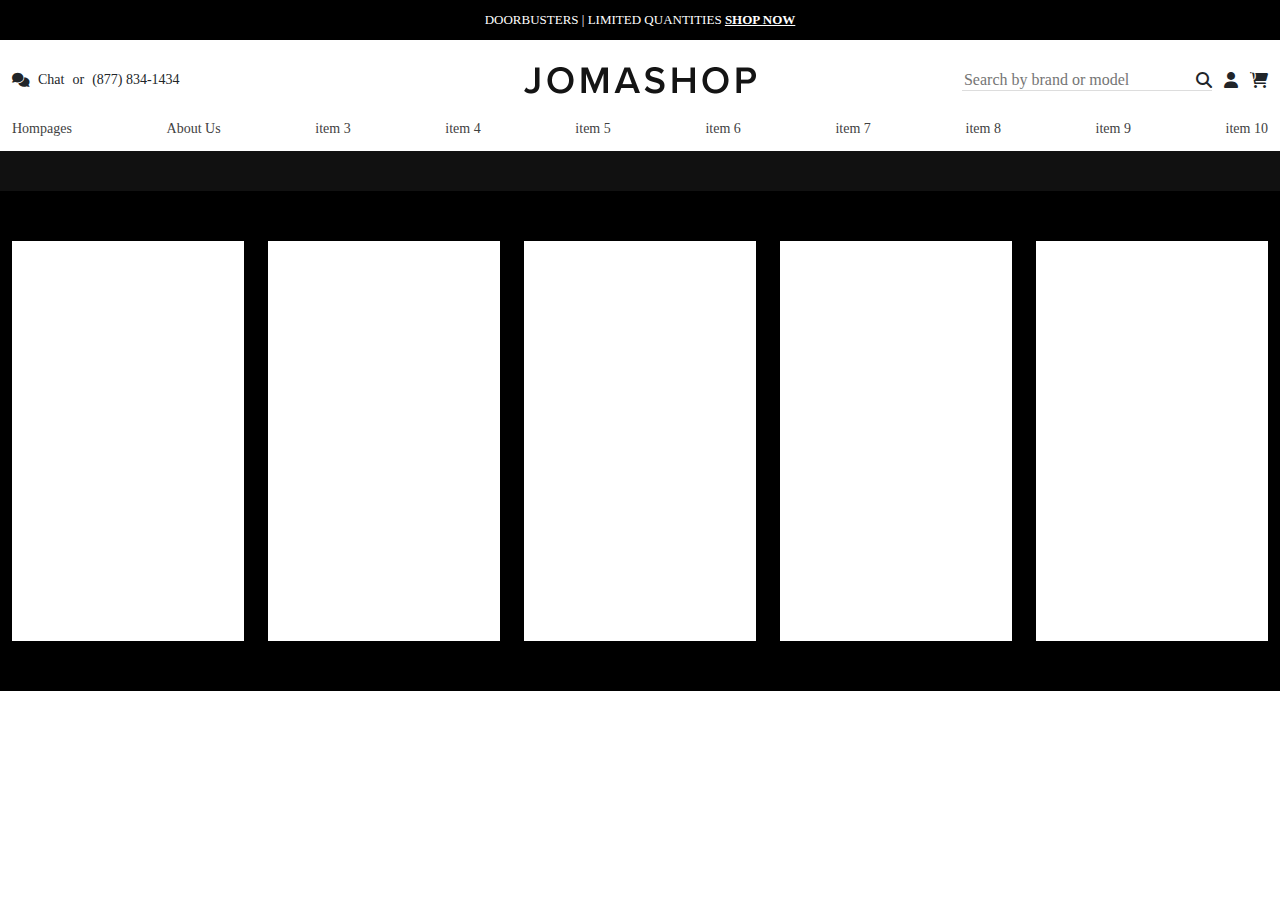
==== about.html @ 4db3b531 "update abouts" ====
<!DOCTYPE html>
<html lang="en">
  <head>
    <meta charset="UTF-8" />
    <meta http-equiv="X-UA-Compatible" content="IE=edge" />
    <meta name="viewport" content="width=device-width, initial-scale=1.0" />
    <title>About Us</title>

    <!-- styles bootstrap css -->
    <link rel="stylesheet" href="./lib/bootstrap/css/bootstrap.min.css" />

    <!-- import icon font-aws -->
    <link rel="stylesheet" href="./lib/fontawesome/css/fontawesome.css" />
    <link rel="stylesheet" href="./lib/fontawesome/css/brands.css" />
    <link rel="stylesheet" href="./lib/fontawesome/css/solid.css" />

    <!-- import owl-carousel styles css -->
    <link
      rel="stylesheet"
      href="./lib/owlcarousel/assets/owl.carousel.min.css"
    />
    <link
      rel="stylesheet"
      href="./lib/owlcarousel/assets/owl.theme.default.min.css"
    />

    <!-- stype.css - core -->
    <link rel="stylesheet" href="./assets/css/styles.css" />
    <link rel="stylesheet" href="./assets/css/styles-about.css">
  </head>

  <body>
    <!-- Header./start -->
    <div class="header">
      <div class="header-top">
        <p class="description-header-top">
          DOORBUSTERS | LIMITED QUANTITIES
          <a href="#">SHOP NOW</a>
        </p>
      </div>

      <div class="header-main">
        <div class="container">
          <div class="row">
            <div class="col-12 col-sm-6 col-md-4">
              <div class="header-main-left">
                <ul class="contact-header-left">
                  <li>
                    <i class="fa-regular fa-comments"></i>
                  </li>
                  <li>Chat</li>
                  <li>or</li>
                  <li>(877) 834-1434</li>
                </ul>
              </div>
            </div>

            <div class="col-12 col-sm-6 col-md-4">
              <div class="header-main-center">
                <div class="logo">
                  <img
                    src="assets/images/jomashop_logo.1590bcd618a33f26d6369c4066b82aaf.png"
                  />
                </div>
              </div>
            </div>

            <div class="col-12 col-sm-12 col-md-4">
              <div class="header-main-right">
                <div class="wrap-search">
                  <input type="text" placeholder="Search by brand or model" />
                  <i class="fa-solid fa-magnifying-glass"></i>
                </div>
                <div class="wrap-cart">
                  <ul>
                    <li>
                      <i class="fa-regular fa-user"></i>
                    </li>
                    <li class="add-to-cart">
                      <i class="fa-solid fa-cart-shopping"></i>
                      <span>0</span>
                    </li>
                  </ul>
                </div>
              </div>
            </div>
          </div>
        </div>
      </div>

      <div class="header-bottom">
        <div class="container">
          <div class="row">
            <div class="col-12 col-sm-12 col-md-12">
              <ul>
                <li>
                  <a href="/"> Hompages </a>
                </li>
                <li>
                  <a href="/about.html"> About Us </a>
                </li>
                <li>
                  <a href="#"> item 3 </a>
                </li>
                <li>
                  <a href="#"> item 4 </a>
                </li>
                <li>
                  <a href="#"> item 5 </a>
                </li>
                <li>
                  <a href="#"> item 6 </a>
                </li>
                <li>
                  <a href="#"> item 7 </a>
                </li>
                <li>
                  <a href="#"> item 8 </a>
                </li>
                <li>
                  <a href="#"> item 9 </a>
                </li>
                <li>
                  <a href="#"> item 10 </a>
                </li>
              </ul>
            </div>
          </div>
        </div>
      </div>

      <div class="header-qc"></div>
    </div>

    <div class="main">
        <div class="container">

        </div>
    </div>
  

    <!-- Footer.start -->
    <div class="footer">
      
      <div class="container">
        <div class="row">
          <div class="col">
            <div class="item"></div>
          </div>
          <div class="col">
            <div class="item"></div>
          </div>
          <div class="col">
            <div class="item"></div>
          </div>
          <div class="col">
            <div class="item"></div>
          </div>
          <div class="col">
            <div class="item"></div>
          </div>
        </div>
      </div>
    </div>
    <!-- import jquery -->
    <script src="./lib/jquery-3.6.1.min.js"></script>
    <!-- import js owl carousel -->
    <script src="./lib/owlcarousel/owl.carousel.min.js"></script>
    <!-- Import JS Bootstrap -->
    <script src="./lib/bootstrap/js/bootstrap.bundle.min.js"></script>
    <!-- Import js custom main -->
    <script src="./assets/js/custom.js"></script>
  </body>
</html>
---- lib/fontawesome/css/brands.css ----
/*!
 * Font Awesome Free 6.2.0 by @fontawesome - https://fontawesome.com
 * License - https://fontawesome.com/license/free (Icons: CC BY 4.0, Fonts: SIL OFL 1.1, Code: MIT License)
 * Copyright 2022 Fonticons, Inc.
 */
:root, :host {
  --fa-style-family-brands: 'Font Awesome 6 Brands';
  --fa-font-brands: normal 400 1em/1 'Font Awesome 6 Brands'; }

@font-face {
  font-family: 'Font Awesome 6 Brands';
  font-style: normal;
  font-weight: 400;
  font-display: block;
  src: url("../webfonts/fa-brands-400.woff2") format("woff2"), url("../webfonts/fa-brands-400.ttf") format("truetype"); }

.fab,
.fa-brands {
  font-weight: 400; }

.fa-monero:before {
  content: "\f3d0"; }

.fa-hooli:before {
  content: "\f427"; }

.fa-yelp:before {
  content: "\f1e9"; }

.fa-cc-visa:before {
  content: "\f1f0"; }

.fa-lastfm:before {
  content: "\f202"; }

.fa-shopware:before {
  content: "\f5b5"; }

.fa-creative-commons-nc:before {
  content: "\f4e8"; }

.fa-aws:before {
  content: "\f375"; }

.fa-redhat:before {
  content: "\f7bc"; }

.fa-yoast:before {
  content: "\f2b1"; }

.fa-cloudflare:before {
  content: "\e07d"; }

.fa-ups:before {
  content: "\f7e0"; }

.fa-wpexplorer:before {
  content: "\f2de"; }

.fa-dyalog:before {
  content: "\f399"; }

.fa-bity:before {
  content: "\f37a"; }

.fa-stackpath:before {
  content: "\f842"; }

.fa-buysellads:before {
  content: "\f20d"; }

.fa-first-order:before {
  content: "\f2b0"; }

.fa-modx:before {
  content: "\f285"; }

.fa-guilded:before {
  content: "\e07e"; }

.fa-vnv:before {
  content: "\f40b"; }

.fa-square-js:before {
  content: "\f3b9"; }

.fa-js-square:before {
  content: "\f3b9"; }

.fa-microsoft:before {
  content: "\f3ca"; }

.fa-qq:before {
  content: "\f1d6"; }

.fa-orcid:before {
  content: "\f8d2"; }

.fa-java:before {
  content: "\f4e4"; }

.fa-invision:before {
  content: "\f7b0"; }

.fa-creative-commons-pd-alt:before {
  content: "\f4ed"; }

.fa-centercode:before {
  content: "\f380"; }

.fa-glide-g:before {
  content: "\f2a6"; }

.fa-drupal:before {
  content: "\f1a9"; }

.fa-hire-a-helper:before {
  content: "\f3b0"; }

.fa-creative-commons-by:before {
  content: "\f4e7"; }

.fa-unity:before {
  content: "\e049"; }

.fa-whmcs:before {
  content: "\f40d"; }

.fa-rocketchat:before {
  content: "\f3e8"; }

.fa-vk:before {
  content: "\f189"; }

.fa-untappd:before {
  content: "\f405"; }

.fa-mailchimp:before {
  content: "\f59e"; }

.fa-css3-alt:before {
  content: "\f38b"; }

.fa-square-reddit:before {
  content: "\f1a2"; }

.fa-reddit-square:before {
  content: "\f1a2"; }

.fa-vimeo-v:before {
  content: "\f27d"; }

.fa-contao:before {
  content: "\f26d"; }

.fa-square-font-awesome:before {
  content: "\e5ad"; }

.fa-deskpro:before {
  content: "\f38f"; }

.fa-sistrix:before {
  content: "\f3ee"; }

.fa-square-instagram:before {
  content: "\e055"; }

.fa-instagram-square:before {
  content: "\e055"; }

.fa-battle-net:before {
  content: "\f835"; }

.fa-the-red-yeti:before {
  content: "\f69d"; }

.fa-square-hacker-news:before {
  content: "\f3af"; }

.fa-hacker-news-square:before {
  content: "\f3af"; }

.fa-edge:before {
  content: "\f282"; }

.fa-napster:before {
  content: "\f3d2"; }

.fa-square-snapchat:before {
  content: "\f2ad"; }

.fa-snapchat-square:before {
  content: "\f2ad"; }

.fa-google-plus-g:before {
  content: "\f0d5"; }

.fa-artstation:before {
  content: "\f77a"; }

.fa-markdown:before {
  content: "\f60f"; }

.fa-sourcetree:before {
  content: "\f7d3"; }

.fa-google-plus:before {
  content: "\f2b3"; }

.fa-diaspora:before {
  content: "\f791"; }

.fa-foursquare:before {
  content: "\f180"; }

.fa-stack-overflow:before {
  content: "\f16c"; }

.fa-github-alt:before {
  content: "\f113"; }

.fa-phoenix-squadron:before {
  content: "\f511"; }

.fa-pagelines:before {
  content: "\f18c"; }

.fa-algolia:before {
  content: "\f36c"; }

.fa-red-river:before {
  content: "\f3e3"; }

.fa-creative-commons-sa:before {
  content: "\f4ef"; }

.fa-safari:before {
  content: "\f267"; }

.fa-google:before {
  content: "\f1a0"; }

.fa-square-font-awesome-stroke:before {
  content: "\f35c"; }

.fa-font-awesome-alt:before {
  content: "\f35c"; }

.fa-atlassian:before {
  content: "\f77b"; }

.fa-linkedin-in:before {
  content: "\f0e1"; }

.fa-digital-ocean:before {
  content: "\f391"; }

.fa-nimblr:before {
  content: "\f5a8"; }

.fa-chromecast:before {
  content: "\f838"; }

.fa-evernote:before {
  content: "\f839"; }

.fa-hacker-news:before {
  content: "\f1d4"; }

.fa-creative-commons-sampling:before {
  content: "\f4f0"; }

.fa-adversal:before {
  content: "\f36a"; }

.fa-creative-commons:before {
  content: "\f25e"; }

.fa-watchman-monitoring:before {
  content: "\e087"; }

.fa-fonticons:before {
  content: "\f280"; }

.fa-weixin:before {
  content: "\f1d7"; }

.fa-shirtsinbulk:before {
  content: "\f214"; }

.fa-codepen:before {
  content: "\f1cb"; }

.fa-git-alt:before {
  content: "\f841"; }

.fa-lyft:before {
  content: "\f3c3"; }

.fa-rev:before {
  content: "\f5b2"; }

.fa-windows:before {
  content: "\f17a"; }

.fa-wizards-of-the-coast:before {
  content: "\f730"; }

.fa-square-viadeo:before {
  content: "\f2aa"; }

.fa-viadeo-square:before {
  content: "\f2aa"; }

.fa-meetup:before {
  content: "\f2e0"; }

.fa-centos:before {
  content: "\f789"; }

.fa-adn:before {
  content: "\f170"; }

.fa-cloudsmith:before {
  content: "\f384"; }

.fa-pied-piper-alt:before {
  content: "\f1a8"; }

.fa-square-dribbble:before {
  content: "\f397"; }

.fa-dribbble-square:before {
  content: "\f397"; }

.fa-codiepie:before {
  content: "\f284"; }

.fa-node:before {
  content: "\f419"; }

.fa-mix:before {
  content: "\f3cb"; }

.fa-steam:before {
  content: "\f1b6"; }

.fa-cc-apple-pay:before {
  content: "\f416"; }

.fa-scribd:before {
  content: "\f28a"; }

.fa-openid:before {
  content: "\f19b"; }

.fa-instalod:before {
  content: "\e081"; }

.fa-expeditedssl:before {
  content: "\f23e"; }

.fa-sellcast:before {
  content: "\f2da"; }

.fa-square-twitter:before {
  content: "\f081"; }

.fa-twitter-square:before {
  content: "\f081"; }

.fa-r-project:before {
  content: "\f4f7"; }

.fa-delicious:before {
  content: "\f1a5"; }

.fa-freebsd:before {
  content: "\f3a4"; }

.fa-vuejs:before {
  content: "\f41f"; }

.fa-accusoft:before {
  content: "\f369"; }

.fa-ioxhost:before {
  content: "\f208"; }

.fa-fonticons-fi:before {
  content: "\f3a2"; }

.fa-app-store:before {
  content: "\f36f"; }

.fa-cc-mastercard:before {
  content: "\f1f1"; }

.fa-itunes-note:before {
  content: "\f3b5"; }

.fa-golang:before {
  content: "\e40f"; }

.fa-kickstarter:before {
  content: "\f3bb"; }

.fa-grav:before {
  content: "\f2d6"; }

.fa-weibo:before {
  content: "\f18a"; }

.fa-uncharted:before {
  content: "\e084"; }

.fa-firstdraft:before {
  content: "\f3a1"; }

.fa-square-youtube:before {
  content: "\f431"; }

.fa-youtube-square:before {
  content: "\f431"; }

.fa-wikipedia-w:before {
  content: "\f266"; }

.fa-wpressr:before {
  content: "\f3e4"; }

.fa-rendact:before {
  content: "\f3e4"; }

.fa-angellist:before {
  content: "\f209"; }

.fa-galactic-republic:before {
  content: "\f50c"; }

.fa-nfc-directional:before {
  content: "\e530"; }

.fa-skype:before {
  content: "\f17e"; }

.fa-joget:before {
  content: "\f3b7"; }

.fa-fedora:before {
  content: "\f798"; }

.fa-stripe-s:before {
  content: "\f42a"; }

.fa-meta:before {
  content: "\e49b"; }

.fa-laravel:before {
  content: "\f3bd"; }

.fa-hotjar:before {
  content: "\f3b1"; }

.fa-bluetooth-b:before {
  content: "\f294"; }

.fa-sticker-mule:before {
  content: "\f3f7"; }

.fa-creative-commons-zero:before {
  content: "\f4f3"; }

.fa-hips:before {
  content: "\f452"; }

.fa-behance:before {
  content: "\f1b4"; }

.fa-reddit:before {
  content: "\f1a1"; }

.fa-discord:before {
  content: "\f392"; }

.fa-chrome:before {
  content: "\f268"; }

.fa-app-store-ios:before {
  content: "\f370"; }

.fa-cc-discover:before {
  content: "\f1f2"; }

.fa-wpbeginner:before {
  content: "\f297"; }

.fa-confluence:before {
  content: "\f78d"; }

.fa-mdb:before {
  content: "\f8ca"; }

.fa-dochub:before {
  content: "\f394"; }

.fa-accessible-icon:before {
  content: "\f368"; }

.fa-ebay:before {
  content: "\f4f4"; }

.fa-amazon:before {
  content: "\f270"; }

.fa-unsplash:before {
  content: "\e07c"; }

.fa-yarn:before {
  content: "\f7e3"; }

.fa-square-steam:before {
  content: "\f1b7"; }

.fa-steam-square:before {
  content: "\f1b7"; }

.fa-500px:before {
  content: "\f26e"; }

.fa-square-vimeo:before {
  content: "\f194"; }

.fa-vimeo-square:before {
  content: "\f194"; }

.fa-asymmetrik:before {
  content: "\f372"; }

.fa-font-awesome:before {
  content: "\f2b4"; }

.fa-font-awesome-flag:before {
  content: "\f2b4"; }

.fa-font-awesome-logo-full:before {
  content: "\f2b4"; }

.fa-gratipay:before {
  content: "\f184"; }

.fa-apple:before {
  content: "\f179"; }

.fa-hive:before {
  content: "\e07f"; }

.fa-gitkraken:before {
  content: "\f3a6"; }

.fa-keybase:before {
  content: "\f4f5"; }

.fa-apple-pay:before {
  content: "\f415"; }

.fa-padlet:before {
  content: "\e4a0"; }

.fa-amazon-pay:before {
  content: "\f42c"; }

.fa-square-github:before {
  content: "\f092"; }

.fa-github-square:before {
  content: "\f092"; }

.fa-stumbleupon:before {
  content: "\f1a4"; }

.fa-fedex:before {
  content: "\f797"; }

.fa-phoenix-framework:before {
  content: "\f3dc"; }

.fa-shopify:before {
  content: "\e057"; }

.fa-neos:before {
  content: "\f612"; }

.fa-hackerrank:before {
  content: "\f5f7"; }

.fa-researchgate:before {
  content: "\f4f8"; }

.fa-swift:before {
  content: "\f8e1"; }

.fa-angular:before {
  content: "\f420"; }

.fa-speakap:before {
  content: "\f3f3"; }

.fa-angrycreative:before {
  content: "\f36e"; }

.fa-y-combinator:before {
  content: "\f23b"; }

.fa-empire:before {
  content: "\f1d1"; }

.fa-envira:before {
  content: "\f299"; }

.fa-square-gitlab:before {
  content: "\e5ae"; }

.fa-gitlab-square:before {
  content: "\e5ae"; }

.fa-studiovinari:before {
  content: "\f3f8"; }

.fa-pied-piper:before {
  content: "\f2ae"; }

.fa-wordpress:before {
  content: "\f19a"; }

.fa-product-hunt:before {
  content: "\f288"; }

.fa-firefox:before {
  content: "\f269"; }

.fa-linode:before {
  content: "\f2b8"; }

.fa-goodreads:before {
  content: "\f3a8"; }

.fa-square-odnoklassniki:before {
  content: "\f264"; }

.fa-odnoklassniki-square:before {
  content: "\f264"; }

.fa-jsfiddle:before {
  content: "\f1cc"; }

.fa-sith:before {
  content: "\f512"; }

.fa-themeisle:before {
  content: "\f2b2"; }

.fa-page4:before {
  content: "\f3d7"; }

.fa-hashnode:before {
  content: "\e499"; }

.fa-react:before {
  content: "\f41b"; }

.fa-cc-paypal:before {
  content: "\f1f4"; }

.fa-squarespace:before {
  content: "\f5be"; }

.fa-cc-stripe:before {
  content: "\f1f5"; }

.fa-creative-commons-share:before {
  content: "\f4f2"; }

.fa-bitcoin:before {
  content: "\f379"; }

.fa-keycdn:before {
  content: "\f3ba"; }

.fa-opera:before {
  content: "\f26a"; }

.fa-itch-io:before {
  content: "\f83a"; }

.fa-umbraco:before {
  content: "\f8e8"; }

.fa-galactic-senate:before {
  content: "\f50d"; }

.fa-ubuntu:before {
  content: "\f7df"; }

.fa-draft2digital:before {
  content: "\f396"; }

.fa-stripe:before {
  content: "\f429"; }

.fa-houzz:before {
  content: "\f27c"; }

.fa-gg:before {
  content: "\f260"; }

.fa-dhl:before {
  content: "\f790"; }

.fa-square-pinterest:before {
  content: "\f0d3"; }

.fa-pinterest-square:before {
  content: "\f0d3"; }

.fa-xing:before {
  content: "\f168"; }

.fa-blackberry:before {
  content: "\f37b"; }

.fa-creative-commons-pd:before {
  content: "\f4ec"; }

.fa-playstation:before {
  content: "\f3df"; }

.fa-quinscape:before {
  content: "\f459"; }

.fa-less:before {
  content: "\f41d"; }

.fa-blogger-b:before {
  content: "\f37d"; }

.fa-opencart:before {
  content: "\f23d"; }

.fa-vine:before {
  content: "\f1ca"; }

.fa-paypal:before {
  content: "\f1ed"; }

.fa-gitlab:before {
  content: "\f296"; }

.fa-typo3:before {
  content: "\f42b"; }

.fa-reddit-alien:before {
  content: "\f281"; }

.fa-yahoo:before {
  content: "\f19e"; }

.fa-dailymotion:before {
  content: "\e052"; }

.fa-affiliatetheme:before {
  content: "\f36b"; }

.fa-pied-piper-pp:before {
  content: "\f1a7"; }

.fa-bootstrap:before {
  content: "\f836"; }

.fa-odnoklassniki:before {
  content: "\f263"; }

.fa-nfc-symbol:before {
  content: "\e531"; }

.fa-ethereum:before {
  content: "\f42e"; }

.fa-speaker-deck:before {
  content: "\f83c"; }

.fa-creative-commons-nc-eu:before {
  content: "\f4e9"; }

.fa-patreon:before {
  content: "\f3d9"; }

.fa-avianex:before {
  content: "\f374"; }

.fa-ello:before {
  content: "\f5f1"; }

.fa-gofore:before {
  content: "\f3a7"; }

.fa-bimobject:before {
  content: "\f378"; }

.fa-facebook-f:before {
  content: "\f39e"; }

.fa-square-google-plus:before {
  content: "\f0d4"; }

.fa-google-plus-square:before {
  content: "\f0d4"; }

.fa-mandalorian:before {
  content: "\f50f"; }

.fa-first-order-alt:before {
  content: "\f50a"; }

.fa-osi:before {
  content: "\f41a"; }

.fa-google-wallet:before {
  content: "\f1ee"; }

.fa-d-and-d-beyond:before {
  content: "\f6ca"; }

.fa-periscope:before {
  content: "\f3da"; }

.fa-fulcrum:before {
  content: "\f50b"; }

.fa-cloudscale:before {
  content: "\f383"; }

.fa-forumbee:before {
  content: "\f211"; }

.fa-mizuni:before {
  content: "\f3cc"; }

.fa-schlix:before {
  content: "\f3ea"; }

.fa-square-xing:before {
  content: "\f169"; }

.fa-xing-square:before {
  content: "\f169"; }

.fa-bandcamp:before {
  content: "\f2d5"; }

.fa-wpforms:before {
  content: "\f298"; }

.fa-cloudversify:before {
  content: "\f385"; }

.fa-usps:before {
  content: "\f7e1"; }

.fa-megaport:before {
  content: "\f5a3"; }

.fa-magento:before {
  content: "\f3c4"; }

.fa-spotify:before {
  content: "\f1bc"; }

.fa-optin-monster:before {
  content: "\f23c"; }

.fa-fly:before {
  content: "\f417"; }

.fa-aviato:before {
  content: "\f421"; }

.fa-itunes:before {
  content: "\f3b4"; }

.fa-cuttlefish:before {
  content: "\f38c"; }

.fa-blogger:before {
  content: "\f37c"; }

.fa-flickr:before {
  content: "\f16e"; }

.fa-viber:before {
  content: "\f409"; }

.fa-soundcloud:before {
  content: "\f1be"; }

.fa-digg:before {
  content: "\f1a6"; }

.fa-tencent-weibo:before {
  content: "\f1d5"; }

.fa-symfony:before {
  content: "\f83d"; }

.fa-maxcdn:before {
  content: "\f136"; }

.fa-etsy:before {
  content: "\f2d7"; }

.fa-facebook-messenger:before {
  content: "\f39f"; }

.fa-audible:before {
  content: "\f373"; }

.fa-think-peaks:before {
  content: "\f731"; }

.fa-bilibili:before {
  content: "\e3d9"; }

.fa-erlang:before {
  content: "\f39d"; }

.fa-cotton-bureau:before {
  content: "\f89e"; }

.fa-dashcube:before {
  content: "\f210"; }

.fa-42-group:before {
  content: "\e080"; }

.fa-innosoft:before {
  content: "\e080"; }

.fa-stack-exchange:before {
  content: "\f18d"; }

.fa-elementor:before {
  content: "\f430"; }

.fa-square-pied-piper:before {
  content: "\e01e"; }

.fa-pied-piper-square:before {
  content: "\e01e"; }

.fa-creative-commons-nd:before {
  content: "\f4eb"; }

.fa-palfed:before {
  content: "\f3d8"; }

.fa-superpowers:before {
  content: "\f2dd"; }

.fa-resolving:before {
  content: "\f3e7"; }

.fa-xbox:before {
  content: "\f412"; }

.fa-searchengin:before {
  content: "\f3eb"; }

.fa-tiktok:before {
  content: "\e07b"; }

.fa-square-facebook:before {
  content: "\f082"; }

.fa-facebook-square:before {
  content: "\f082"; }

.fa-renren:before {
  content: "\f18b"; }

.fa-linux:before {
  content: "\f17c"; }

.fa-glide:before {
  content: "\f2a5"; }

.fa-linkedin:before {
  content: "\f08c"; }

.fa-hubspot:before {
  content: "\f3b2"; }

.fa-deploydog:before {
  content: "\f38e"; }

.fa-twitch:before {
  content: "\f1e8"; }

.fa-ravelry:before {
  content: "\f2d9"; }

.fa-mixer:before {
  content: "\e056"; }

.fa-square-lastfm:before {
  content: "\f203"; }

.fa-lastfm-square:before {
  content: "\f203"; }

.fa-vimeo:before {
  content: "\f40a"; }

.fa-mendeley:before {
  content: "\f7b3"; }

.fa-uniregistry:before {
  content: "\f404"; }

.fa-figma:before {
  content: "\f799"; }

.fa-creative-commons-remix:before {
  content: "\f4ee"; }

.fa-cc-amazon-pay:before {
  content: "\f42d"; }

.fa-dropbox:before {
  content: "\f16b"; }

.fa-instagram:before {
  content: "\f16d"; }

.fa-cmplid:before {
  content: "\e360"; }

.fa-facebook:before {
  content: "\f09a"; }

.fa-gripfire:before {
  content: "\f3ac"; }

.fa-jedi-order:before {
  content: "\f50e"; }

.fa-uikit:before {
  content: "\f403"; }

.fa-fort-awesome-alt:before {
  content: "\f3a3"; }

.fa-phabricator:before {
  content: "\f3db"; }

.fa-ussunnah:before {
  content: "\f407"; }

.fa-earlybirds:before {
  content: "\f39a"; }

.fa-trade-federation:before {
  content: "\f513"; }

.fa-autoprefixer:before {
  content: "\f41c"; }

.fa-whatsapp:before {
  content: "\f232"; }

.fa-slideshare:before {
  content: "\f1e7"; }

.fa-google-play:before {
  content: "\f3ab"; }

.fa-viadeo:before {
  content: "\f2a9"; }

.fa-line:before {
  content: "\f3c0"; }

.fa-google-drive:before {
  content: "\f3aa"; }

.fa-servicestack:before {
  content: "\f3ec"; }

.fa-simplybuilt:before {
  content: "\f215"; }

.fa-bitbucket:before {
  content: "\f171"; }

.fa-imdb:before {
  content: "\f2d8"; }

.fa-deezer:before {
  content: "\e077"; }

.fa-raspberry-pi:before {
  content: "\f7bb"; }

.fa-jira:before {
  content: "\f7b1"; }

.fa-docker:before {
  content: "\f395"; }

.fa-screenpal:before {
  content: "\e570"; }

.fa-bluetooth:before {
  content: "\f293"; }

.fa-gitter:before {
  content: "\f426"; }

.fa-d-and-d:before {
  content: "\f38d"; }

.fa-microblog:before {
  content: "\e01a"; }

.fa-cc-diners-club:before {
  content: "\f24c"; }

.fa-gg-circle:before {
  content: "\f261"; }

.fa-pied-piper-hat:before {
  content: "\f4e5"; }

.fa-kickstarter-k:before {
  content: "\f3bc"; }

.fa-yandex:before {
  content: "\f413"; }

.fa-readme:before {
  content: "\f4d5"; }

.fa-html5:before {
  content: "\f13b"; }

.fa-sellsy:before {
  content: "\f213"; }

.fa-sass:before {
  content: "\f41e"; }

.fa-wirsindhandwerk:before {
  content: "\e2d0"; }

.fa-wsh:before {
  content: "\e2d0"; }

.fa-buromobelexperte:before {
  content: "\f37f"; }

.fa-salesforce:before {
  content: "\f83b"; }

.fa-octopus-deploy:before {
  content: "\e082"; }

.fa-medapps:before {
  content: "\f3c6"; }

.fa-ns8:before {
  content: "\f3d5"; }

.fa-pinterest-p:before {
  content: "\f231"; }

.fa-apper:before {
  content: "\f371"; }

.fa-fort-awesome:before {
  content: "\f286"; }

.fa-waze:before {
  content: "\f83f"; }

.fa-cc-jcb:before {
  content: "\f24b"; }

.fa-snapchat:before {
  content: "\f2ab"; }

.fa-snapchat-ghost:before {
  content: "\f2ab"; }

.fa-fantasy-flight-games:before {
  content: "\f6dc"; }

.fa-rust:before {
  content: "\e07a"; }

.fa-wix:before {
  content: "\f5cf"; }

.fa-square-behance:before {
  content: "\f1b5"; }

.fa-behance-square:before {
  content: "\f1b5"; }

.fa-supple:before {
  content: "\f3f9"; }

.fa-rebel:before {
  content: "\f1d0"; }

.fa-css3:before {
  content: "\f13c"; }

.fa-staylinked:before {
  content: "\f3f5"; }

.fa-kaggle:before {
  content: "\f5fa"; }

.fa-space-awesome:before {
  content: "\e5ac"; }

.fa-deviantart:before {
  content: "\f1bd"; }

.fa-cpanel:before {
  content: "\f388"; }

.fa-goodreads-g:before {
  content: "\f3a9"; }

.fa-square-git:before {
  content: "\f1d2"; }

.fa-git-square:before {
  content: "\f1d2"; }

.fa-square-tumblr:before {
  content: "\f174"; }

.fa-tumblr-square:before {
  content: "\f174"; }

.fa-trello:before {
  content: "\f181"; }

.fa-creative-commons-nc-jp:before {
  content: "\f4ea"; }

.fa-get-pocket:before {
  content: "\f265"; }

.fa-perbyte:before {
  content: "\e083"; }

.fa-grunt:before {
  content: "\f3ad"; }

.fa-weebly:before {
  content: "\f5cc"; }

.fa-connectdevelop:before {
  content: "\f20e"; }

.fa-leanpub:before {
  content: "\f212"; }

.fa-black-tie:before {
  content: "\f27e"; }

.fa-themeco:before {
  content: "\f5c6"; }

.fa-python:before {
  content: "\f3e2"; }

.fa-android:before {
  content: "\f17b"; }

.fa-bots:before {
  content: "\e340"; }

.fa-free-code-camp:before {
  content: "\f2c5"; }

.fa-hornbill:before {
  content: "\f592"; }

.fa-js:before {
  content: "\f3b8"; }

.fa-ideal:before {
  content: "\e013"; }

.fa-git:before {
  content: "\f1d3"; }

.fa-dev:before {
  content: "\f6cc"; }

.fa-sketch:before {
  content: "\f7c6"; }

.fa-yandex-international:before {
  content: "\f414"; }

.fa-cc-amex:before {
  content: "\f1f3"; }

.fa-uber:before {
  content: "\f402"; }

.fa-github:before {
  content: "\f09b"; }

.fa-php:before {
  content: "\f457"; }

.fa-alipay:before {
  content: "\f642"; }

.fa-youtube:before {
  content: "\f167"; }

.fa-skyatlas:before {
  content: "\f216"; }

.fa-firefox-browser:before {
  content: "\e007"; }

.fa-replyd:before {
  content: "\f3e6"; }

.fa-suse:before {
  content: "\f7d6"; }

.fa-jenkins:before {
  content: "\f3b6"; }

.fa-twitter:before {
  content: "\f099"; }

.fa-rockrms:before {
  content: "\f3e9"; }

.fa-pinterest:before {
  content: "\f0d2"; }

.fa-buffer:before {
  content: "\f837"; }

.fa-npm:before {
  content: "\f3d4"; }

.fa-yammer:before {
  content: "\f840"; }

.fa-btc:before {
  content: "\f15a"; }

.fa-dribbble:before {
  content: "\f17d"; }

.fa-stumbleupon-circle:before {
  content: "\f1a3"; }

.fa-internet-explorer:before {
  content: "\f26b"; }

.fa-telegram:before {
  content: "\f2c6"; }

.fa-telegram-plane:before {
  content: "\f2c6"; }

.fa-old-republic:before {
  content: "\f510"; }

.fa-square-whatsapp:before {
  content: "\f40c"; }

.fa-whatsapp-square:before {
  content: "\f40c"; }

.fa-node-js:before {
  content: "\f3d3"; }

.fa-edge-legacy:before {
  content: "\e078"; }

.fa-slack:before {
  content: "\f198"; }

.fa-slack-hash:before {
  content: "\f198"; }

.fa-medrt:before {
  content: "\f3c8"; }

.fa-usb:before {
  content: "\f287"; }

.fa-tumblr:before {
  content: "\f173"; }

.fa-vaadin:before {
  content: "\f408"; }

.fa-quora:before {
  content: "\f2c4"; }

.fa-reacteurope:before {
  content: "\f75d"; }

.fa-medium:before {
  content: "\f23a"; }

.fa-medium-m:before {
  content: "\f23a"; }

.fa-amilia:before {
  content: "\f36d"; }

.fa-mixcloud:before {
  content: "\f289"; }

.fa-flipboard:before {
  content: "\f44d"; }

.fa-viacoin:before {
  content: "\f237"; }

.fa-critical-role:before {
  content: "\f6c9"; }

.fa-sitrox:before {
  content: "\e44a"; }

.fa-discourse:before {
  content: "\f393"; }

.fa-joomla:before {
  content: "\f1aa"; }

.fa-mastodon:before {
  content: "\f4f6"; }

.fa-airbnb:before {
  content: "\f834"; }

.fa-wolf-pack-battalion:before {
  content: "\f514"; }

.fa-buy-n-large:before {
  content: "\f8a6"; }

.fa-gulp:before {
  content: "\f3ae"; }

.fa-creative-commons-sampling-plus:before {
  content: "\f4f1"; }

.fa-strava:before {
  content: "\f428"; }

.fa-ember:before {
  content: "\f423"; }

.fa-canadian-maple-leaf:before {
  content: "\f785"; }

.fa-teamspeak:before {
  content: "\f4f9"; }

.fa-pushed:before {
  content: "\f3e1"; }

.fa-wordpress-simple:before {
  content: "\f411"; }

.fa-nutritionix:before {
  content: "\f3d6"; }

.fa-wodu:before {
  content: "\e088"; }

.fa-google-pay:before {
  content: "\e079"; }

.fa-intercom:before {
  content: "\f7af"; }

.fa-zhihu:before {
  content: "\f63f"; }

.fa-korvue:before {
  content: "\f42f"; }

.fa-pix:before {
  content: "\e43a"; }

.fa-steam-symbol:before {
  content: "\f3f6"; }
---- lib/fontawesome/css/solid.css ----
/*!
 * Font Awesome Free 6.2.0 by @fontawesome - https://fontawesome.com
 * License - https://fontawesome.com/license/free (Icons: CC BY 4.0, Fonts: SIL OFL 1.1, Code: MIT License)
 * Copyright 2022 Fonticons, Inc.
 */
:root, :host {
  --fa-style-family-classic: 'Font Awesome 6 Free';
  --fa-font-solid: normal 900 1em/1 'Font Awesome 6 Free'; }

@font-face {
  font-family: 'Font Awesome 6 Free';
  font-style: normal;
  font-weight: 900;
  font-display: block;
  src: url("../webfonts/fa-solid-900.woff2") format("woff2"), url("../webfonts/fa-solid-900.ttf") format("truetype"); }

.fas,
.fa-solid {
  font-weight: 900; }
---- assets/css/styles.css ----
/* 
    Reset CSS Boostrap
*/
html, body, div, span, applet, object, iframe,
h1, h2, h3, h4, h5, h6, p, blockquote, pre,
a, abbr, acronym, address, big, cite, code,
del, dfn, em, img, ins, kbd, q, s, samp,
small, strike, strong, sub, sup, tt, var,
b, u, i, center,
dl, dt, dd, ol, ul, li,
fieldset, form, label, legend,
table, caption, tbody, tfoot, thead, tr, th, td,
article, aside, canvas, details, embed, 
figure, figcaption, footer, header, hgroup, 
menu, nav, output, ruby, section, summary,
time, mark, audio, video {
	margin: 0;
	padding: 0;
	border: 0;
	font-size: 100%;
	font: inherit;
	vertical-align: baseline;
}
/* HTML5 display-role reset for older browsers */
article, aside, details, figcaption, figure, 
footer, header, hgroup, menu, nav, section {
	display: block;
}
body {
	line-height: 1;
}
ol, ul {
	list-style: none;
}
blockquote, q {
	quotes: none;
}
blockquote:before, blockquote:after,
q:before, q:after {
	content: '';
	content: none;
}
table {
	border-collapse: collapse;
	border-spacing: 0;
}
/****
    Header./Start
****/
.header {
    width: 100%;
}
.header-top {
    background-color: black;
    height: 40px;
    width: 100%;
}
.description-header-top {
    text-align: center;
    line-height: 40px;
    color: #fff;
    font-size: 13px;
}
.description-header-top a {
    color: #fff;
    font-weight: bold;
}
    /* Header Main Left./start */
.header-main {
    width: 100%;
    background-color: #fff;
}
body .container {
    max-width: 1440px;
}
.header-main .header-main-center {
    height: 80px;
}
.header-main .header-main-right {
    height: 80px;
}
.contact-header-left {
    display: flex;
    align-items: center;
    height: 80px;
}
.contact-header-left li {
    list-style: none;
    margin-right: 8px;
    font-size: 14px;
}
    /* Header Main Center./start */
.header-main-center {
    display: flex;
    justify-content: center; /* căn giữa theo chiều ngang*/
    align-items: center; /*Căn giữa theo chiều dọc*/
}
.header-main-center .logo {
    width: 232px;
    height: 27px;

}
.header-main-center .logo img {
    object-fit: cover;
    max-height: 27px;
}
    /* Header Main Right./start */
.header-main-right {
    display: flex;
    justify-content: right;
    align-items: center;
    height: 50px;
}
.wrap-search {
    min-width: 250px;
    position: relative;
}
/* .wrap-cart {
    width: 100px;
} */
.wrap-cart ul li {
    margin-left: 12px;
}
.header-main-right input {
    background-color: #fff;
    border: unset;
    border-bottom: 1px solid #ddd;
    min-width: 100%;
}
.header-main-right .wrap-search i {
    position: absolute;
    bottom: 3px;
    right: 0;
}
.header-main ul {
    display: flex;
    margin-bottom: unset;
}
.header-main .contact-header-left ul li {
    list-style: none;
    margin-right: 12px;
}
.add-to-cart {
    position: relative;
}
.add-to-cart span {
    position: absolute;
    top: -4px;
    left: -5px;
    display: flex;
    align-items: center;
    justify-content: center;
    width: 16px;
    height: 16px;
    border-radius: 100%;
    font-size: 13px;
    color: #fff;
}
    /* Header Bottom./start */
.header-bottom ul {
    width: 100%;
    display: flex;
    justify-content: space-between;
    margin: unset;
    padding: unset;
}
.header-bottom ul li {
    list-style: none;
}

.header-bottom ul li a {
    font-size: 14px;
    color: #414141;
    text-decoration: none;
}
.header-qc {
    height: 40px;
    background-color: #111;
    width: 100%;
    margin-top: 15px;
}

.banner .owl-carousel img {
    height: 500px;
    object-fit: cover;
}

/* List category.start */
.list-category {
    width: 100%;
    position: relative;
    top: -40px;
    z-index: 2;
}

.list-category .container {
    height: 300px;
    background-color: greenyellow;
    max-width: 1300px;
    padding: 50px 80px;
}

.list-category .container .item {
    background-color: violet;
    height: 100px;
    margin-bottom: 30px;
}

/* Name Category.start */
.name-category {
    background-color: #e1e1e1;
    height: 80px;
}

/* Feature Daily Deal./start */
.feature-daily .container {
    padding: 20px;
    margin-top: 20px;
    background-color: #f3f4f6;
}
.wrap-title {
    text-align: center;
    padding: 20px 0;
}
.wrap-title h2 {
    font-size: 22px;
    font-weight: 600;
    text-transform: capitalize;
    margin-bottom: 8px;
}
.wrap-title .btn-title {
    border: unset;
    background-color: #000;
    padding: 10px 50px;
    font-size: 14px;
    text-transform: uppercase;
    color: #fff;
}
.feature-daily .item {
    background-color: green;
    height: 400px;
}
/* Feature daily current./start */
.feature-daily-current .item {
    margin: 50px 0;
    height: 300px;
    background-color: orange;
}

/* Limit time offers */
.limit-time .item {
    background-color: violet;
    height: 300px;
}

/* Weekly Deals */
.item-weekly-deals {
    background-color: red;
    height: 500px;
    width: 100%;
    margin-bottom: 30px;
}
/* cach 1 */
/* .item-weekly {
    height: 500px;
    background-color: pink;
    padding-top: calc((500px - 300px) / 2);
}
.content-weekly {
    background: blue;
    width: 50%;
    height: 300px;
    margin: 0 auto;
} */

/* Cach 2 */
/* .item-weekly {
    height: 500px;
    background-color: pink;
    display: flex;
    justify-content: center;
}
.content-weekly {
    background: blue;
    width: 50%;
    height: 300px;
    align-self: center;
}  */

/* Cach 3 */
/* .item-weekly {
    height: 500px;
    background-color: pink;
    position: relative;
}
.content-weekly {
    background: blue;
    width: 50%;
    height: 300px;
    position: absolute;
    top: 50%;
    left: 50%;
    transform: translate(-50%, -50%);
} */

.item-weekly {
    background-color: pink;
    position: relative;
    width: 100%;
}
.content-weekly {
    background: rgba(240, 240, 240, 0.9);
    width: 50%;
    height: 500px;
    position: absolute;
    top: 0;
    right: 0;
    z-index: 2;
}
.img-weekly {
    width: 70%;
    position: absolute;
    z-index: 1;
}
.img-weekly img {
    width: 100%;
    object-fit: cover;
    height: 500px;
}

/* sales and events./start */
.sale-and-events .item {
    background-color: yellowgreen;
    width: 100%;
    height: 400px;
}
.sale-and-events .item-children {
    background-color: violet;
    width: 100%;
    height: 185px;
    margin-bottom: 30px;
}
/* Footer./start */
.footer {
    background-color: #000;
    height: 500px;
    width: 100%;
    padding: 50px 0;
}
.footer .item {
    background-color: #fff;
    height: 400px;
}






/* 
    - Kich thuoc MH: Responsive --> PC, Laptop, tablet, mobile 
    - Responsive: 
        + Desktop First: Kich thuoc man hinh to -> nho /////
            (PC >> Laptop >> Tablet >> Mobile)
        + Mobile First: ---------------------nho -> to
            (Mobile >> Tablet >> Laptop >> PC)
        
*/
/* Giao dien tren vua lam --> 1280px --> pc + desktop */
@media screen and (max-width: 1279px) { /* Giao dien tablet xoay ngang va tablet doc*/
    /* styles ... */
}
@media screen and (max-width: 769px) { /*Giao dien tablet*/
    .wrap-title h2 {
        font-size: 14px;
    }
    .wrap-title .btn-title {
        padding: 8px;
    }
}
@media screen and (max-width: 480px) { /*Mobile xoay ngang va doc*/
    .wrap-title .btn-title {
        padding: 23px;
    }
}
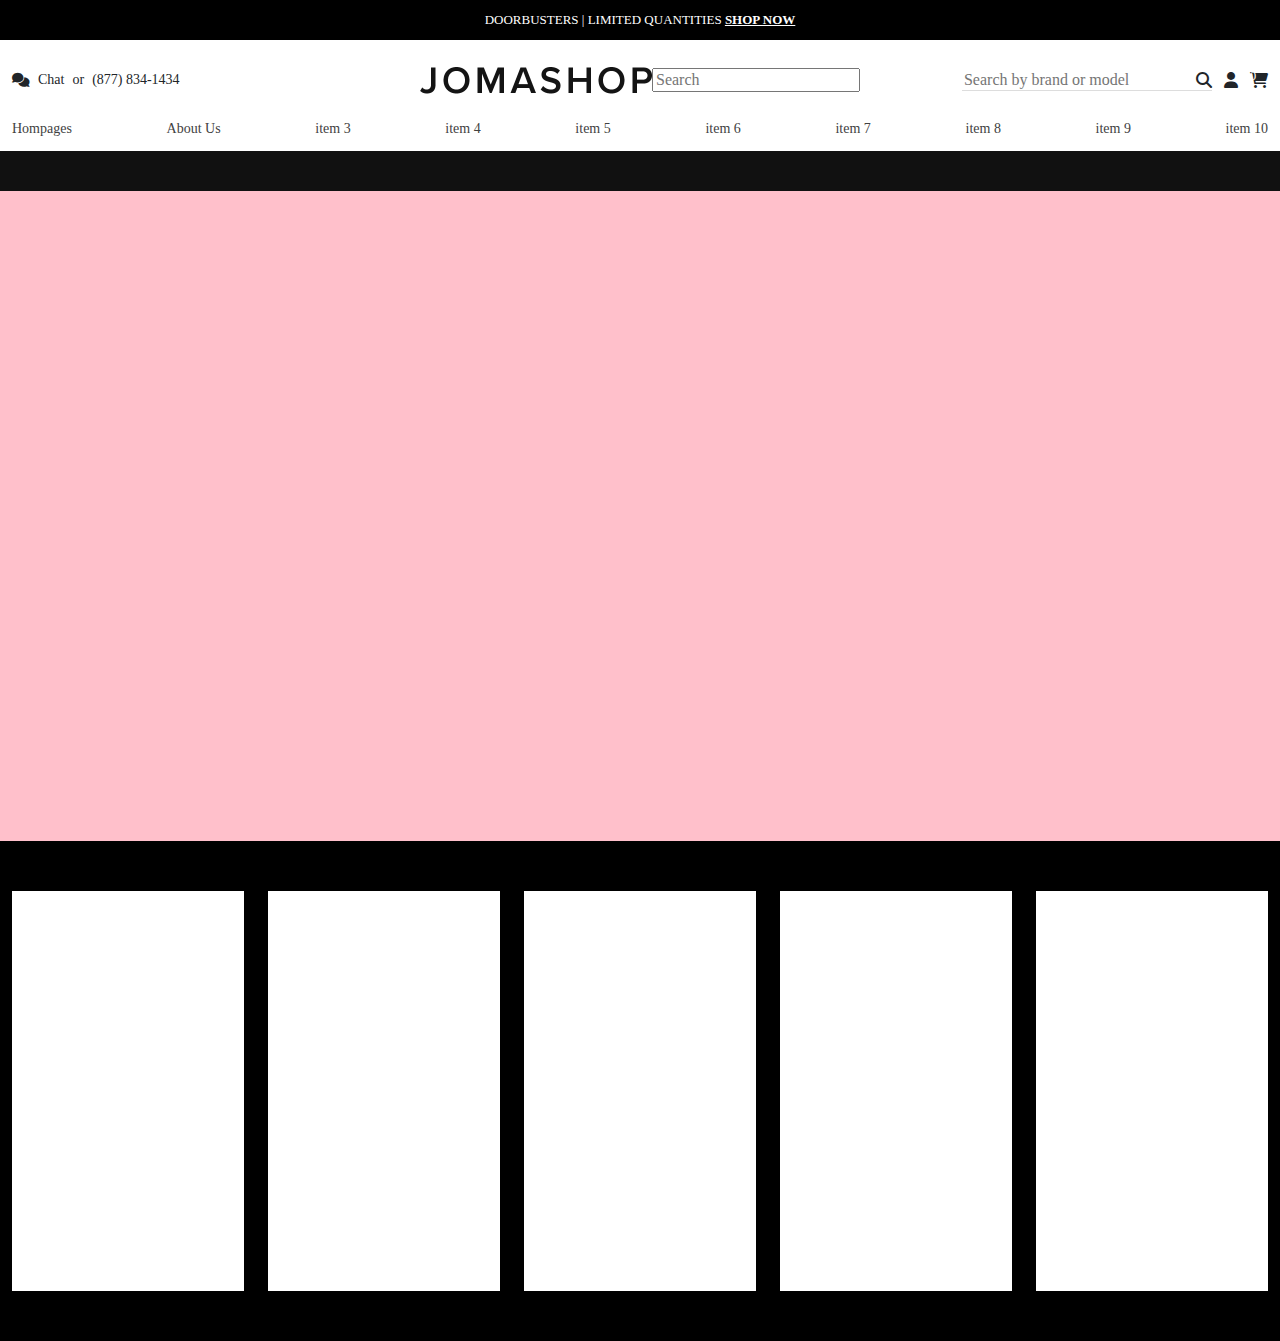
==== commit 67e52406: "update code menu mobile" ====
--- a/about.html
+++ b/about.html
@@ -24,9 +24,10 @@
       href="./lib/owlcarousel/assets/owl.theme.default.min.css"
     />
 
-    <!-- stype.css - core -->
+    <!-- style.css - core - hompages -->
     <link rel="stylesheet" href="./assets/css/styles.css" />
-    <link rel="stylesheet" href="./assets/css/styles-about.css">
+    <!-- style-about.css  -->
+    <link rel="stylesheet" href="./assets/css/styles-about.css" />
   </head>
 
   <body>
@@ -62,6 +63,12 @@
                     src="assets/images/jomashop_logo.1590bcd618a33f26d6369c4066b82aaf.png"
                   />
                 </div>
+
+                <!-- Search Mobile -->
+                <div class="search-mobile">
+                  <input type="text" placeholder="Search"/>
+                </div>
+
               </div>
             </div>
 
@@ -81,6 +88,12 @@
                       <span>0</span>
                     </li>
                   </ul>
+                </div>
+
+                <!-- Mobile Cart -->
+                <div class="mobile-cart">
+                  <i class="fa-solid fa-bag-shopping"></i>
+                  <span>0</span>
                 </div>
               </div>
             </div>
@@ -132,16 +145,10 @@
       <div class="header-qc"></div>
     </div>
 
-    <div class="main">
-        <div class="container">
-
-        </div>
-    </div>
-  
+    <div class="main"></div>
 
     <!-- Footer.start -->
     <div class="footer">
-      
       <div class="container">
         <div class="row">
           <div class="col">
--- a/assets/css/styles.css
+++ b/assets/css/styles.css
@@ -16,7 +16,7 @@
 time, mark, audio, video {
 	margin: 0;
 	padding: 0;
-	border: 0;
+	/* border: 0; */
 	font-size: 100%;
 	font: inherit;
 	vertical-align: baseline;
@@ -351,35 +351,34 @@
     background-color: #fff;
     height: 400px;
 }
-
-
-
-
-
-
-/* 
-    - Kich thuoc MH: Responsive --> PC, Laptop, tablet, mobile 
-    - Responsive: 
-        + Desktop First: Kich thuoc man hinh to -> nho /////
-            (PC >> Laptop >> Tablet >> Mobile)
-        + Mobile First: ---------------------nho -> to
-            (Mobile >> Tablet >> Laptop >> PC)
-        
-*/
-/* Giao dien tren vua lam --> 1280px --> pc + desktop */
-@media screen and (max-width: 1279px) { /* Giao dien tablet xoay ngang va tablet doc*/
-    /* styles ... */
-}
-@media screen and (max-width: 769px) { /*Giao dien tablet*/
-    .wrap-title h2 {
-        font-size: 14px;
+.mobile-cart {
+    display: none;
+}
+
+/* Responsive */
+@media screen and (max-width: 1023px) { 
+    /* 0 < (Giao dien) < 1023px */
+    .logo, .header-main-left .contact-header-left, .wrap-search, .wrap-cart {
+        display: none;
     }
-    .wrap-title .btn-title {
-        padding: 8px;
+    .mobile-cart {
+        display: block;
+        position: relative;
     }
-}
-@media screen and (max-width: 480px) { /*Mobile xoay ngang va doc*/
-    .wrap-title .btn-title {
-        padding: 23px;
+    .mobile-cart i {
+        font-size: 18px;
+    }
+    .mobile-cart span {
+        position: absolute;
+        top: -8px;
+        left: -8px;
+        background-color: red;
+        font-size: 13px;
+        width: 15px;
+        height: 15px;
+        display: flex;
+        justify-content: center;
+        align-items: center;
+        border-radius: 50%;
     }
 }--- a/assets/css/styles-about.css
+++ b/assets/css/styles-about.css
@@ -0,0 +1,4 @@
+.main {
+    min-height: 650px;
+    background-color: pink;
+}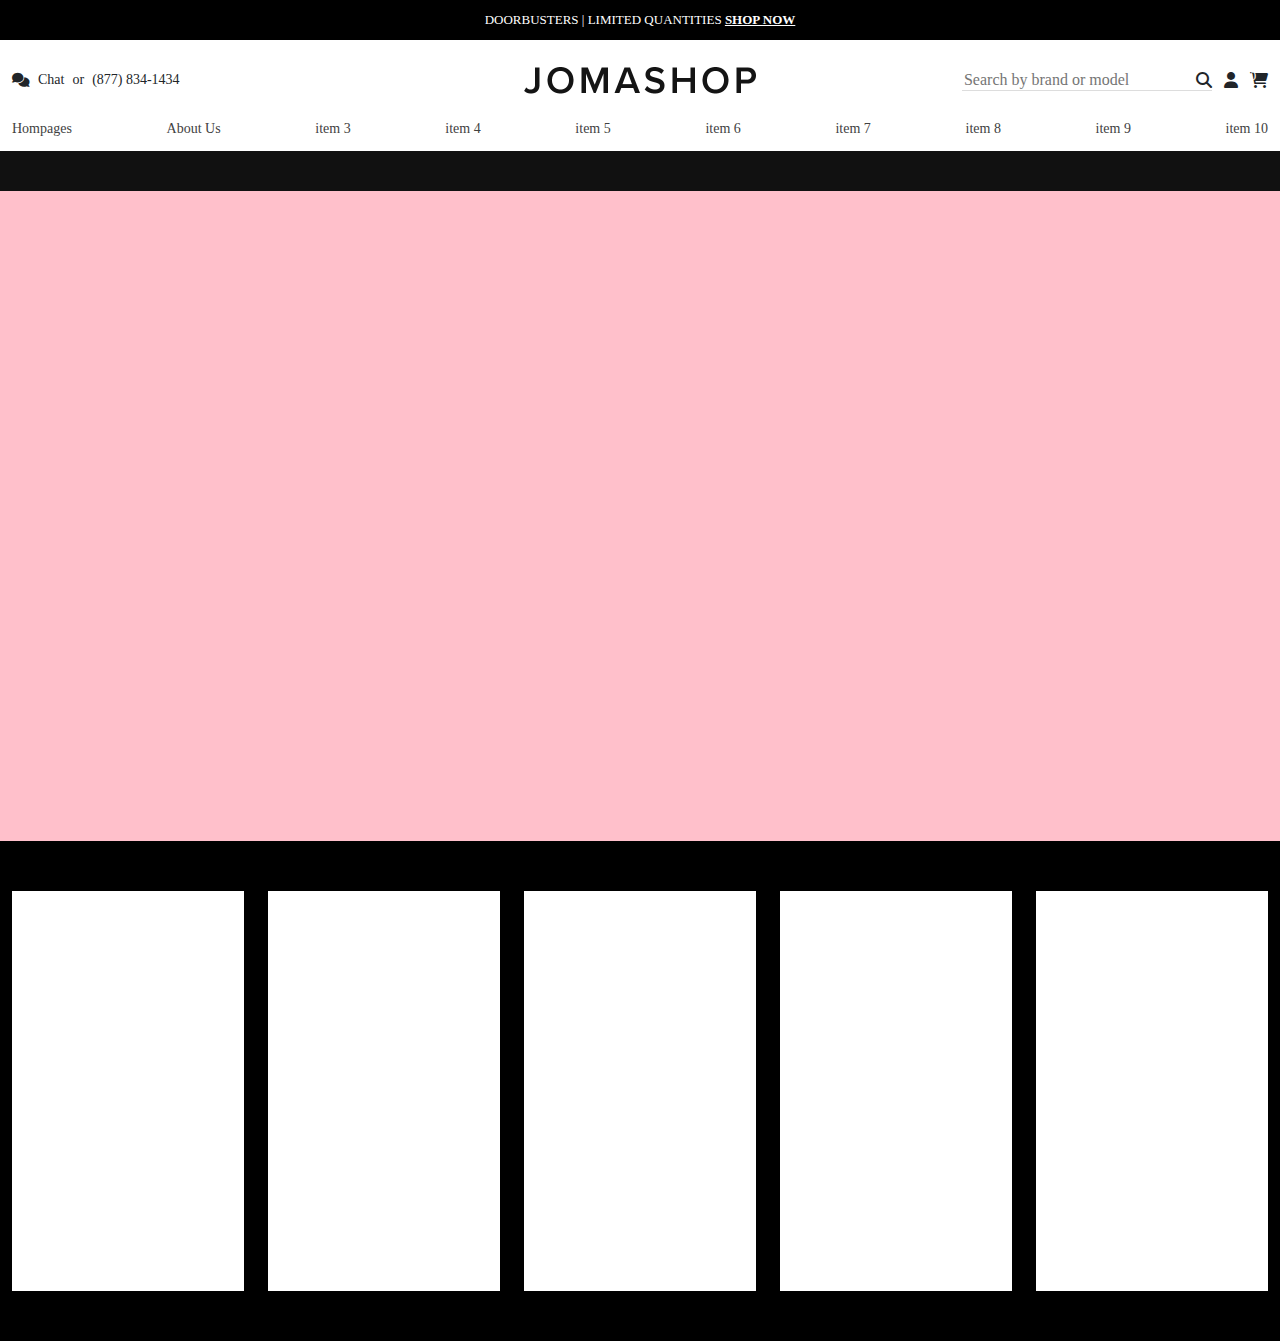
==== commit a1f8516e: "upload menu mobile css js" ====
--- a/about.html
+++ b/about.html
@@ -53,6 +53,15 @@
                   <li>or</li>
                   <li>(877) 834-1434</li>
                 </ul>
+
+                <!-- Menu mobile -->
+                <button class="open-btn">
+                  <i class="fa-solid fa-bars"></i>
+                </button>
+                <div class="wrap-menu-mobile">
+                  <span class="close">x</span>
+                  <h3>Menu Mobile This Here!</h3>
+                </div>
               </div>
             </div>
 
@@ -67,6 +76,7 @@
                 <!-- Search Mobile -->
                 <div class="search-mobile">
                   <input type="text" placeholder="Search"/>
+                  <i class="fa-solid fa-magnifying-glass"></i>
                 </div>
 
               </div>
--- a/assets/css/styles.css
+++ b/assets/css/styles.css
@@ -1,264 +1,344 @@
 /* 
     Reset CSS Boostrap
 */
-html, body, div, span, applet, object, iframe,
-h1, h2, h3, h4, h5, h6, p, blockquote, pre,
-a, abbr, acronym, address, big, cite, code,
-del, dfn, em, img, ins, kbd, q, s, samp,
-small, strike, strong, sub, sup, tt, var,
-b, u, i, center,
-dl, dt, dd, ol, ul, li,
-fieldset, form, label, legend,
-table, caption, tbody, tfoot, thead, tr, th, td,
-article, aside, canvas, details, embed, 
-figure, figcaption, footer, header, hgroup, 
-menu, nav, output, ruby, section, summary,
-time, mark, audio, video {
-	margin: 0;
-	padding: 0;
-	/* border: 0; */
-	font-size: 100%;
-	font: inherit;
-	vertical-align: baseline;
+html,
+body,
+div,
+span,
+applet,
+object,
+iframe,
+h1,
+h2,
+h3,
+h4,
+h5,
+h6,
+p,
+blockquote,
+pre,
+a,
+abbr,
+acronym,
+address,
+big,
+cite,
+code,
+del,
+dfn,
+em,
+img,
+ins,
+kbd,
+q,
+s,
+samp,
+small,
+strike,
+strong,
+sub,
+sup,
+tt,
+var,
+b,
+u,
+i,
+center,
+dl,
+dt,
+dd,
+ol,
+ul,
+li,
+fieldset,
+form,
+label,
+legend,
+table,
+caption,
+tbody,
+tfoot,
+thead,
+tr,
+th,
+td,
+article,
+aside,
+canvas,
+details,
+embed,
+figure,
+figcaption,
+footer,
+header,
+hgroup,
+menu,
+nav,
+output,
+ruby,
+section,
+summary,
+time,
+mark,
+audio,
+video {
+  margin: 0;
+  padding: 0;
+  /* border: 0; */
+  font-size: 100%;
+  font: inherit;
+  vertical-align: baseline;
 }
 /* HTML5 display-role reset for older browsers */
-article, aside, details, figcaption, figure, 
-footer, header, hgroup, menu, nav, section {
-	display: block;
+article,
+aside,
+details,
+figcaption,
+figure,
+footer,
+header,
+hgroup,
+menu,
+nav,
+section {
+  display: block;
 }
 body {
-	line-height: 1;
-}
-ol, ul {
-	list-style: none;
-}
-blockquote, q {
-	quotes: none;
-}
-blockquote:before, blockquote:after,
-q:before, q:after {
-	content: '';
-	content: none;
+  line-height: 1;
+}
+ol,
+ul {
+  list-style: none;
+}
+blockquote,
+q {
+  quotes: none;
+}
+blockquote:before,
+blockquote:after,
+q:before,
+q:after {
+  content: "";
+  content: none;
 }
 table {
-	border-collapse: collapse;
-	border-spacing: 0;
+  border-collapse: collapse;
+  border-spacing: 0;
 }
 /****
     Header./Start
 ****/
 .header {
-    width: 100%;
+  width: 100%;
 }
 .header-top {
-    background-color: black;
-    height: 40px;
-    width: 100%;
+  background-color: black;
+  height: 40px;
+  width: 100%;
 }
 .description-header-top {
-    text-align: center;
-    line-height: 40px;
-    color: #fff;
-    font-size: 13px;
+  text-align: center;
+  line-height: 40px;
+  color: #fff;
+  font-size: 13px;
 }
 .description-header-top a {
-    color: #fff;
-    font-weight: bold;
-}
-    /* Header Main Left./start */
+  color: #fff;
+  font-weight: bold;
+}
+/* Header Main Left./start */
 .header-main {
-    width: 100%;
-    background-color: #fff;
+  width: 100%;
+  background-color: #fff;
 }
 body .container {
-    max-width: 1440px;
+  max-width: 1440px;
 }
 .header-main .header-main-center {
-    height: 80px;
+  height: 80px;
 }
 .header-main .header-main-right {
-    height: 80px;
+  height: 80px;
 }
 .contact-header-left {
-    display: flex;
-    align-items: center;
-    height: 80px;
+  display: flex;
+  align-items: center;
+  height: 80px;
 }
 .contact-header-left li {
-    list-style: none;
-    margin-right: 8px;
-    font-size: 14px;
-}
-    /* Header Main Center./start */
+  list-style: none;
+  margin-right: 8px;
+  font-size: 14px;
+}
+/* Header Main Center./start */
 .header-main-center {
-    display: flex;
-    justify-content: center; /* căn giữa theo chiều ngang*/
-    align-items: center; /*Căn giữa theo chiều dọc*/
+  display: flex;
+  justify-content: center; /* căn giữa theo chiều ngang*/
+  align-items: center; /*Căn giữa theo chiều dọc*/
 }
 .header-main-center .logo {
-    width: 232px;
-    height: 27px;
-
+  width: 232px;
+  height: 27px;
 }
 .header-main-center .logo img {
-    object-fit: cover;
-    max-height: 27px;
-}
-    /* Header Main Right./start */
+  object-fit: cover;
+  max-height: 27px;
+}
+/* Header Main Right./start */
 .header-main-right {
-    display: flex;
-    justify-content: right;
-    align-items: center;
-    height: 50px;
+  display: flex;
+  justify-content: right;
+  align-items: center;
+  height: 50px;
 }
 .wrap-search {
-    min-width: 250px;
-    position: relative;
+  min-width: 250px;
+  position: relative;
 }
 /* .wrap-cart {
     width: 100px;
 } */
 .wrap-cart ul li {
-    margin-left: 12px;
+  margin-left: 12px;
 }
 .header-main-right input {
-    background-color: #fff;
-    border: unset;
-    border-bottom: 1px solid #ddd;
-    min-width: 100%;
+  background-color: #fff;
+  border: unset;
+  border-bottom: 1px solid #ddd;
+  min-width: 100%;
 }
 .header-main-right .wrap-search i {
-    position: absolute;
-    bottom: 3px;
-    right: 0;
+  position: absolute;
+  bottom: 3px;
+  right: 0;
 }
 .header-main ul {
-    display: flex;
-    margin-bottom: unset;
+  display: flex;
+  margin-bottom: unset;
 }
 .header-main .contact-header-left ul li {
-    list-style: none;
-    margin-right: 12px;
+  list-style: none;
+  margin-right: 12px;
 }
 .add-to-cart {
-    position: relative;
+  position: relative;
 }
 .add-to-cart span {
-    position: absolute;
-    top: -4px;
-    left: -5px;
-    display: flex;
-    align-items: center;
-    justify-content: center;
-    width: 16px;
-    height: 16px;
-    border-radius: 100%;
-    font-size: 13px;
-    color: #fff;
-}
-    /* Header Bottom./start */
+  position: absolute;
+  top: -4px;
+  left: -5px;
+  display: flex;
+  align-items: center;
+  justify-content: center;
+  width: 16px;
+  height: 16px;
+  border-radius: 100%;
+  font-size: 13px;
+  color: #fff;
+}
+/* Header Bottom./start */
 .header-bottom ul {
-    width: 100%;
-    display: flex;
-    justify-content: space-between;
-    margin: unset;
-    padding: unset;
+  width: 100%;
+  display: flex;
+  justify-content: space-between;
+  margin: unset;
+  padding: unset;
 }
 .header-bottom ul li {
-    list-style: none;
+  list-style: none;
 }
 
 .header-bottom ul li a {
-    font-size: 14px;
-    color: #414141;
-    text-decoration: none;
+  font-size: 14px;
+  color: #414141;
+  text-decoration: none;
 }
 .header-qc {
-    height: 40px;
-    background-color: #111;
-    width: 100%;
-    margin-top: 15px;
+  height: 40px;
+  background-color: #111;
+  width: 100%;
+  margin-top: 15px;
 }
 
 .banner .owl-carousel img {
-    height: 500px;
-    object-fit: cover;
+  height: 500px;
+  object-fit: cover;
 }
 
 /* List category.start */
 .list-category {
-    width: 100%;
-    position: relative;
-    top: -40px;
-    z-index: 2;
+  width: 100%;
+  position: relative;
+  top: -40px;
+  z-index: 2;
 }
 
 .list-category .container {
-    height: 300px;
-    background-color: greenyellow;
-    max-width: 1300px;
-    padding: 50px 80px;
+  height: 300px;
+  background-color: greenyellow;
+  max-width: 1300px;
+  padding: 50px 80px;
 }
 
 .list-category .container .item {
-    background-color: violet;
-    height: 100px;
-    margin-bottom: 30px;
+  background-color: violet;
+  height: 100px;
+  margin-bottom: 30px;
 }
 
 /* Name Category.start */
 .name-category {
-    background-color: #e1e1e1;
-    height: 80px;
+  background-color: #e1e1e1;
+  height: 80px;
 }
 
 /* Feature Daily Deal./start */
 .feature-daily .container {
-    padding: 20px;
-    margin-top: 20px;
-    background-color: #f3f4f6;
+  padding: 20px;
+  margin-top: 20px;
+  background-color: #f3f4f6;
 }
 .wrap-title {
-    text-align: center;
-    padding: 20px 0;
+  text-align: center;
+  padding: 20px 0;
 }
 .wrap-title h2 {
-    font-size: 22px;
-    font-weight: 600;
-    text-transform: capitalize;
-    margin-bottom: 8px;
+  font-size: 22px;
+  font-weight: 600;
+  text-transform: capitalize;
+  margin-bottom: 8px;
 }
 .wrap-title .btn-title {
-    border: unset;
-    background-color: #000;
-    padding: 10px 50px;
-    font-size: 14px;
-    text-transform: uppercase;
-    color: #fff;
+  border: unset;
+  background-color: #000;
+  padding: 10px 50px;
+  font-size: 14px;
+  text-transform: uppercase;
+  color: #fff;
 }
 .feature-daily .item {
-    background-color: green;
-    height: 400px;
+  background-color: green;
+  height: 400px;
 }
 /* Feature daily current./start */
 .feature-daily-current .item {
-    margin: 50px 0;
-    height: 300px;
-    background-color: orange;
+  margin: 50px 0;
+  height: 300px;
+  background-color: orange;
 }
 
 /* Limit time offers */
 .limit-time .item {
-    background-color: violet;
-    height: 300px;
+  background-color: violet;
+  height: 300px;
 }
 
 /* Weekly Deals */
 .item-weekly-deals {
-    background-color: red;
-    height: 500px;
-    width: 100%;
-    margin-bottom: 30px;
+  background-color: red;
+  height: 500px;
+  width: 100%;
+  margin-bottom: 30px;
 }
 /* cach 1 */
 /* .item-weekly {
@@ -304,81 +384,111 @@
 } */
 
 .item-weekly {
-    background-color: pink;
+  background-color: pink;
+  position: relative;
+  width: 100%;
+}
+.content-weekly {
+  background: rgba(240, 240, 240, 0.9);
+  width: 50%;
+  height: 500px;
+  position: absolute;
+  top: 0;
+  right: 0;
+  z-index: 2;
+}
+.img-weekly {
+  width: 70%;
+  position: absolute;
+  z-index: 1;
+}
+.img-weekly img {
+  width: 100%;
+  object-fit: cover;
+  height: 500px;
+}
+
+/* sales and events./start */
+.sale-and-events .item {
+  background-color: yellowgreen;
+  width: 100%;
+  height: 400px;
+}
+.sale-and-events .item-children {
+  background-color: violet;
+  width: 100%;
+  height: 185px;
+  margin-bottom: 30px;
+}
+/* Footer./start */
+.footer {
+  background-color: #000;
+  height: 500px;
+  width: 100%;
+  padding: 50px 0;
+}
+.footer .item {
+  background-color: #fff;
+  height: 400px;
+}
+.mobile-cart,
+.search-mobile,
+.open-btn, .wrap-menu-mobile {
+  display: none;
+}
+
+/* Responsive */
+@media screen and (max-width: 1023px) {
+  /* 0 < (Giao dien) < 1023px */
+  .logo,
+  .header-main-left .contact-header-left,
+  .wrap-search,
+  .wrap-cart {
+    display: none;
+  }
+  .mobile-cart,
+  .search-mobile,
+  .open-btn, .wrap-menu-mobile {
+    display: block;
     position: relative;
-    width: 100%;
-}
-.content-weekly {
-    background: rgba(240, 240, 240, 0.9);
-    width: 50%;
-    height: 500px;
+  }
+  .mobile-cart i {
+    font-size: 18px;
+  }
+  .mobile-cart span {
+    position: absolute;
+    top: -8px;
+    left: -8px;
+    background-color: red;
+    font-size: 13px;
+    width: 15px;
+    height: 15px;
+    display: flex;
+    justify-content: center;
+    align-items: center;
+    border-radius: 50%;
+  }
+  .wrap-menu-mobile {
+    background-color: blue;
+    width: 70%;
+    position: fixed;
+    z-index: 9999;
+    height: 100%;
+    top: 0;
+    left: -70%;
+    transition: 0.5s;
+  }
+  .close {
     position: absolute;
     top: 0;
-    right: 0;
-    z-index: 2;
-}
-.img-weekly {
-    width: 70%;
-    position: absolute;
-    z-index: 1;
-}
-.img-weekly img {
-    width: 100%;
-    object-fit: cover;
-    height: 500px;
-}
-
-/* sales and events./start */
-.sale-and-events .item {
-    background-color: yellowgreen;
-    width: 100%;
-    height: 400px;
-}
-.sale-and-events .item-children {
-    background-color: violet;
-    width: 100%;
-    height: 185px;
-    margin-bottom: 30px;
-}
-/* Footer./start */
-.footer {
-    background-color: #000;
-    height: 500px;
-    width: 100%;
-    padding: 50px 0;
-}
-.footer .item {
+    right: 0px;
+    width: 30px;
     background-color: #fff;
-    height: 400px;
-}
-.mobile-cart {
-    display: none;
-}
-
-/* Responsive */
-@media screen and (max-width: 1023px) { 
-    /* 0 < (Giao dien) < 1023px */
-    .logo, .header-main-left .contact-header-left, .wrap-search, .wrap-cart {
-        display: none;
-    }
-    .mobile-cart {
-        display: block;
-        position: relative;
-    }
-    .mobile-cart i {
-        font-size: 18px;
-    }
-    .mobile-cart span {
-        position: absolute;
-        top: -8px;
-        left: -8px;
-        background-color: red;
-        font-size: 13px;
-        width: 15px;
-        height: 15px;
-        display: flex;
-        justify-content: center;
-        align-items: center;
-        border-radius: 50%;
-    }
-}+    height: 30px;
+    border-radius: 50%;
+    display: flex;
+    align-items: center;
+    justify-content: center;
+    font-size: 18px;
+  }
+}
